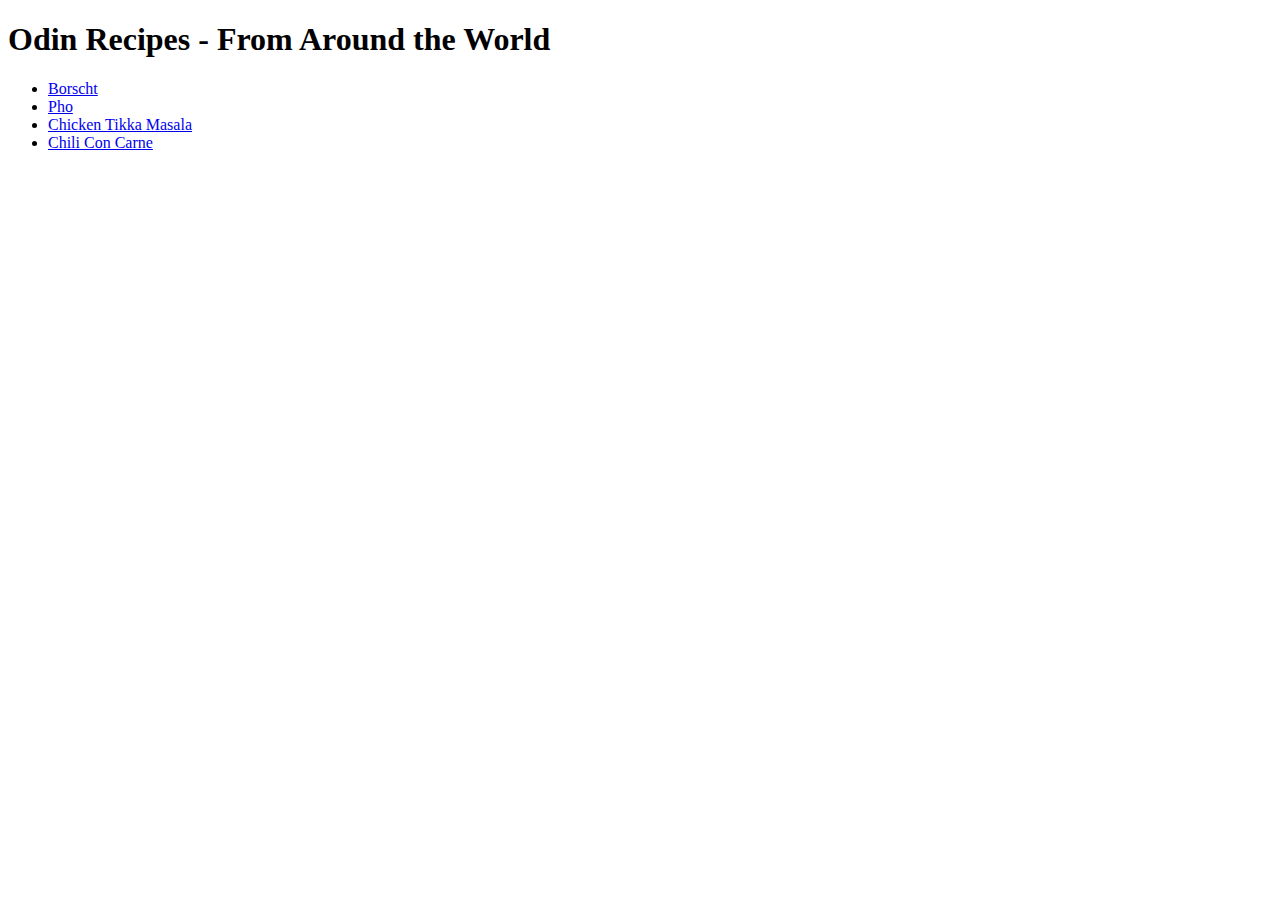
==== index.html @ a8e890d2 "fixed link to tikka masala" ====
<!DOCTYPE html>
<html lang="en">
    <head>
        <meta charset="utf-8">
        <title>Odin Recipes</title>
    </head>
    <body>
        <h1>Odin Recipes - From Around the World</h1>
        <ul>
            <li><a href="recipes/borscht.html">Borscht</a></li>
            <li><a href="recipes/pho.html">Pho</a></li>
            <li><a href="recipes/tikkamasala.html">Chicken Tikka Masala</a></li>
            <li><a href="recipes/chiliconcarne.html">Chili Con Carne</a></li>
        </ul>
    </body>
</html>
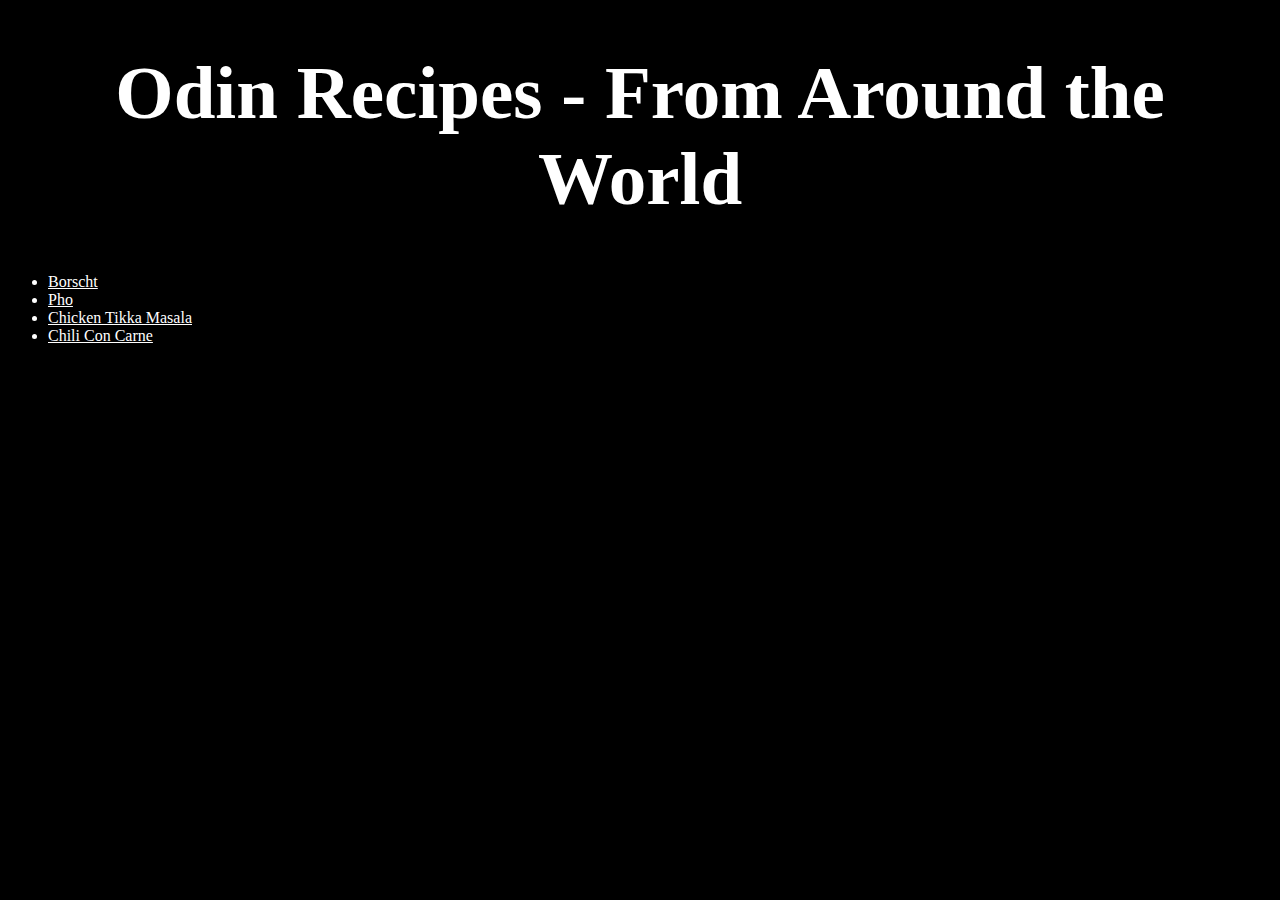
==== commit 99bdfcda: "adding css" ====
--- a/index.html
+++ b/index.html
@@ -3,9 +3,10 @@
     <head>
         <meta charset="utf-8">
         <title>Odin Recipes</title>
+        <link rel="stylesheet" href="css/styles.css">
     </head>
     <body>
-        <h1>Odin Recipes - From Around the World</h1>
+        <h1 class="pagehead">Odin Recipes - From Around the World</h1>
         <ul>
             <li><a href="recipes/borscht.html">Borscht</a></li>
             <li><a href="recipes/pho.html">Pho</a></li>
--- a/css/styles.css
+++ b/css/styles.css
@@ -0,0 +1,8 @@
+* {
+    background-color: black;
+    color: white;
+}
+.pagehead {
+    font-size: 75px;
+    text-align: center;
+}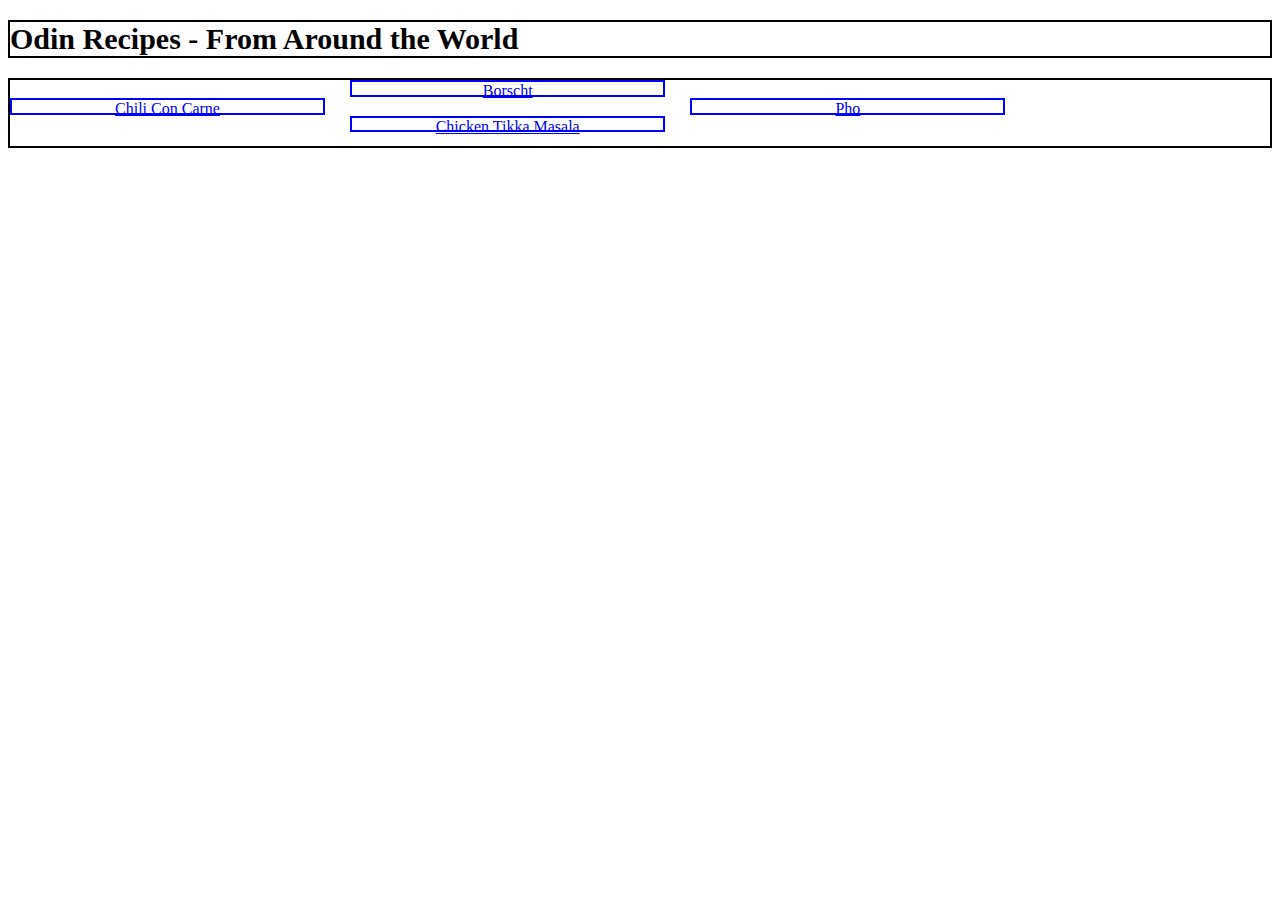
==== commit 4e2669de: "added grid display starting to style the layout" ====
--- a/index.html
+++ b/index.html
@@ -7,11 +7,11 @@
     </head>
     <body>
         <h1 class="pagehead">Odin Recipes - From Around the World</h1>
-        <ul>
-            <li><a href="recipes/borscht.html">Borscht</a></li>
-            <li><a href="recipes/pho.html">Pho</a></li>
-            <li><a href="recipes/tikkamasala.html">Chicken Tikka Masala</a></li>
-            <li><a href="recipes/chiliconcarne.html">Chili Con Carne</a></li>
-        </ul>
+    <section class="recipelinks">
+        <div class="recipecard1"><a href="recipes/borscht.html">Borscht</a></div>
+        <div class="recipecard2"><a href="recipes/pho.html">Pho</a></div>
+        <div class="recipecard3"><a href="recipes/tikkamasala.html">Chicken Tikka Masala</a></div>
+        <div class="recipecard4"><a href="recipes/chiliconcarne.html">Chili Con Carne</a></div>        
+    </section>
     </body>
 </html>--- a/css/styles.css
+++ b/css/styles.css
@@ -1,8 +1,51 @@
-* {
-    background-color: black;
-    color: white;
+.pagehead {
+    border-width: 2px;
+    border-color: black;
+    border-style: solid;
+    font-size: 30px;
 }
-.pagehead {
-    font-size: 75px;
+
+.recipelinks {
+    display: grid;
+    grid-template-columns: 25% 25% 25%;
+    grid-template-rows: 25% 25% 25%;
+    grid-column-gap: 2%;
+    grid-row-gap: 2%;
+    border-style: solid;
+    border-color: black;
+    border-width: 2px;
     text-align: center;
+    font-size: 50;
+}
+
+.recipecard1 {
+    grid-column: 2 / 3;
+    grid-row: 1 / 2;
+    border-style: solid;
+    border-width: 2px;
+    border-color: blue;
+}
+
+.recipecard2 {
+    grid-column: 3 / 4;
+    grid-row: 2 / 3;
+    border-style: solid;
+    border-width: 2px;
+    border-color: blue;
+}
+
+.recipecard3 {
+    grid-column: 2 / 3;
+    grid-row: 3 / 4;
+    border-style: solid;
+    border-width: 2px;
+    border-color: blue;
+}
+
+.recipecard4 {
+    grid-column: 1 / 2;
+    grid-row: 2 /3;
+    border-style: solid;
+    border-width: 2px;
+    border-color: blue;
 }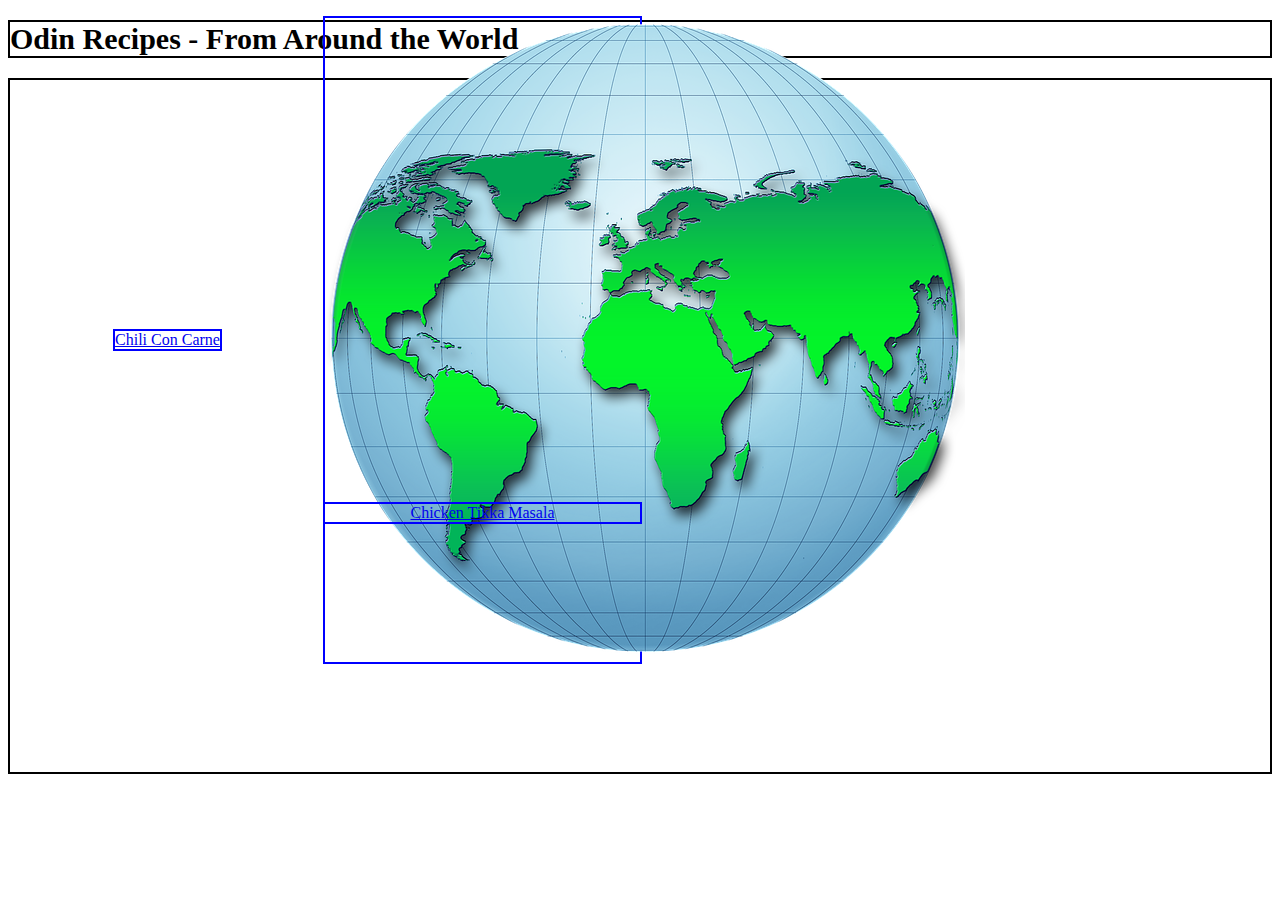
==== commit f098fd68: "additional layout work" ====
--- a/index.html
+++ b/index.html
@@ -10,6 +10,9 @@
     <section class="recipelinks">
         <div class="recipecard1"><a href="recipes/borscht.html">Borscht</a></div>
         <div class="recipecard2"><a href="recipes/pho.html">Pho</a></div>
+        <div class="globe">
+            <img src="img/globe.png" alt="image of world map">
+        </div>
         <div class="recipecard3"><a href="recipes/tikkamasala.html">Chicken Tikka Masala</a></div>
         <div class="recipecard4"><a href="recipes/chiliconcarne.html">Chili Con Carne</a></div>        
     </section>
--- a/css/styles.css
+++ b/css/styles.css
@@ -9,13 +9,15 @@
     display: grid;
     grid-template-columns: 25% 25% 25%;
     grid-template-rows: 25% 25% 25%;
-    grid-column-gap: 2%;
-    grid-row-gap: 2%;
+    justify-items: center;
+    align-items: center;
     border-style: solid;
     border-color: black;
     border-width: 2px;
     text-align: center;
     font-size: 50;
+    max-width: 100%;
+    height: auto;
 }
 
 .recipecard1 {
@@ -24,6 +26,18 @@
     border-style: solid;
     border-width: 2px;
     border-color: blue;
+    max-width: 100%;
+    height: auto;
+}
+
+.globe {
+    grid-column: 2 / 3;
+    grid-row: 2 / 3;
+    border-style: solid;
+    border-width: 2px;
+    border-color: blue;
+    max-width: 100%;
+    height: auto;
 }
 
 .recipecard2 {
@@ -32,6 +46,8 @@
     border-style: solid;
     border-width: 2px;
     border-color: blue;
+    max-width: 100%;
+    height: auto;
 }
 
 .recipecard3 {
@@ -40,6 +56,8 @@
     border-style: solid;
     border-width: 2px;
     border-color: blue;
+    width: 100%;
+    height: auto;
 }
 
 .recipecard4 {
@@ -48,4 +66,6 @@
     border-style: solid;
     border-width: 2px;
     border-color: blue;
+    max-width: 100%;
+    height: auto;
 }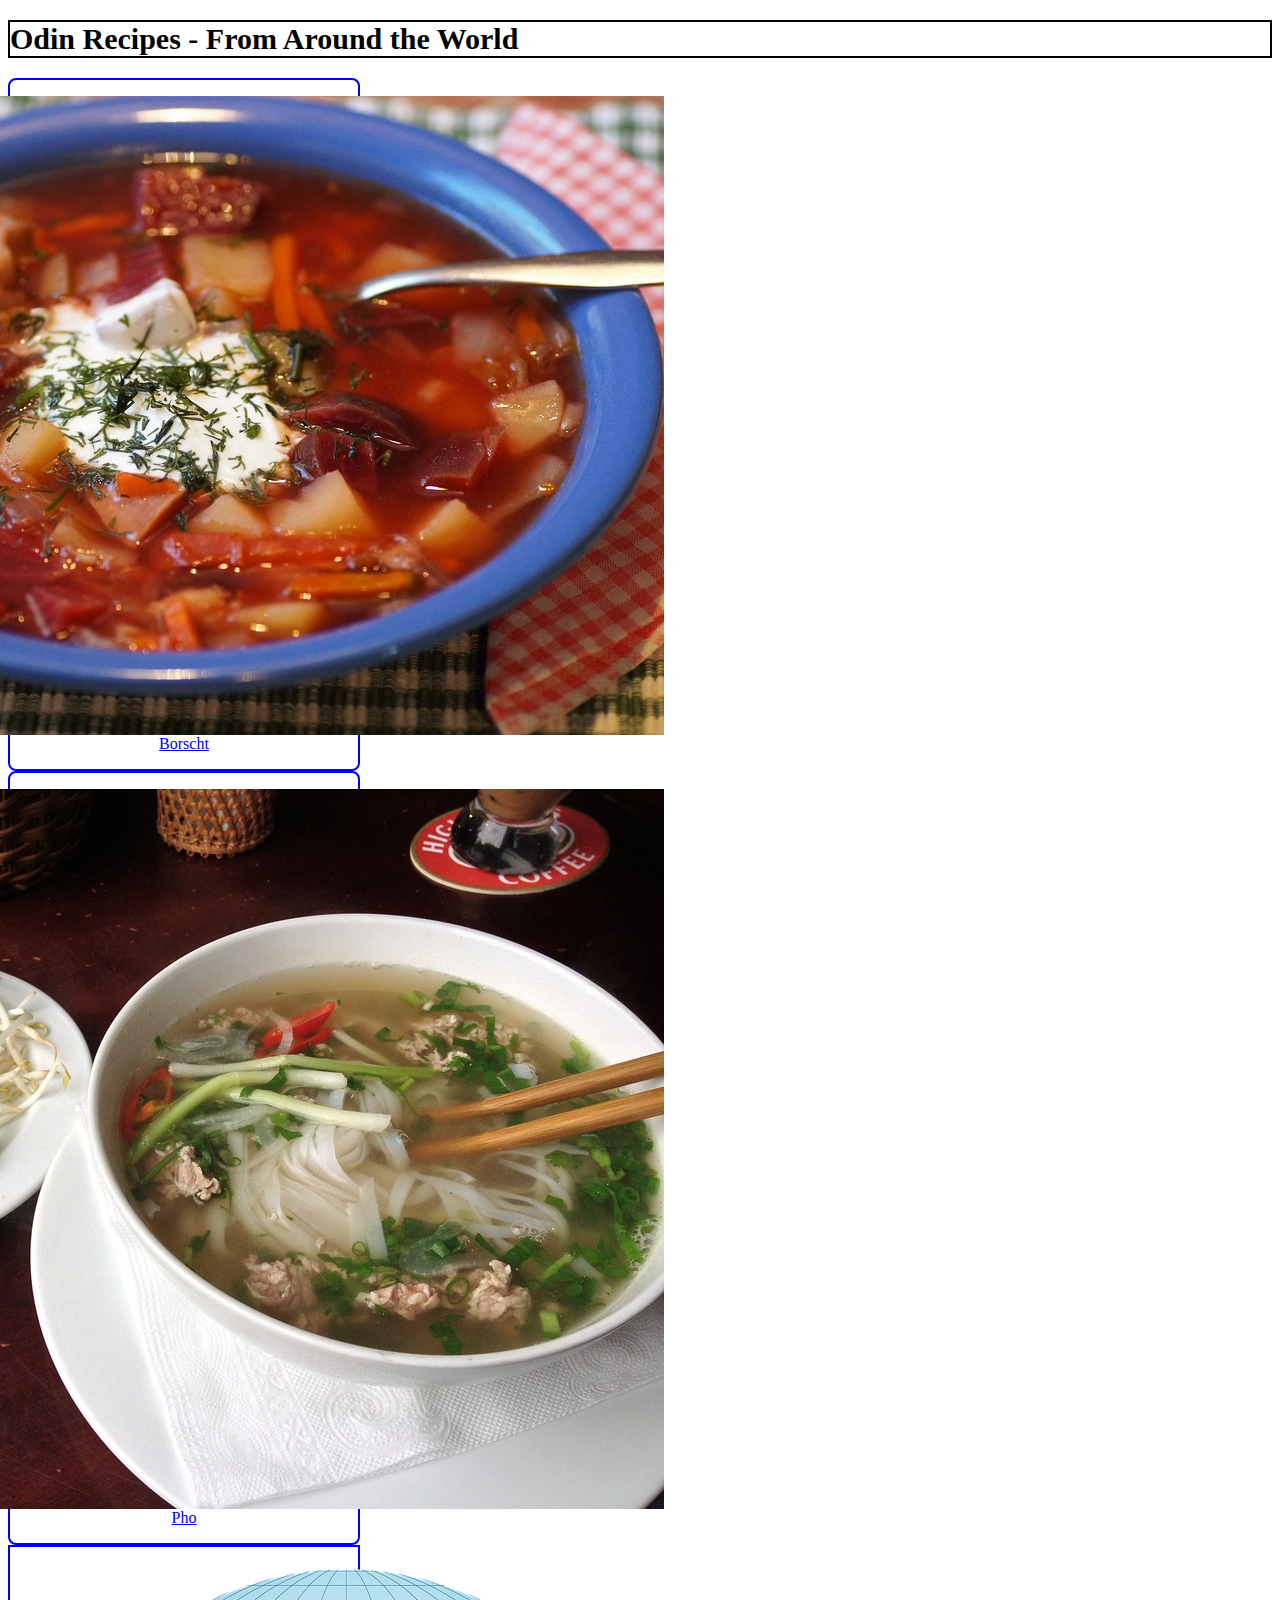
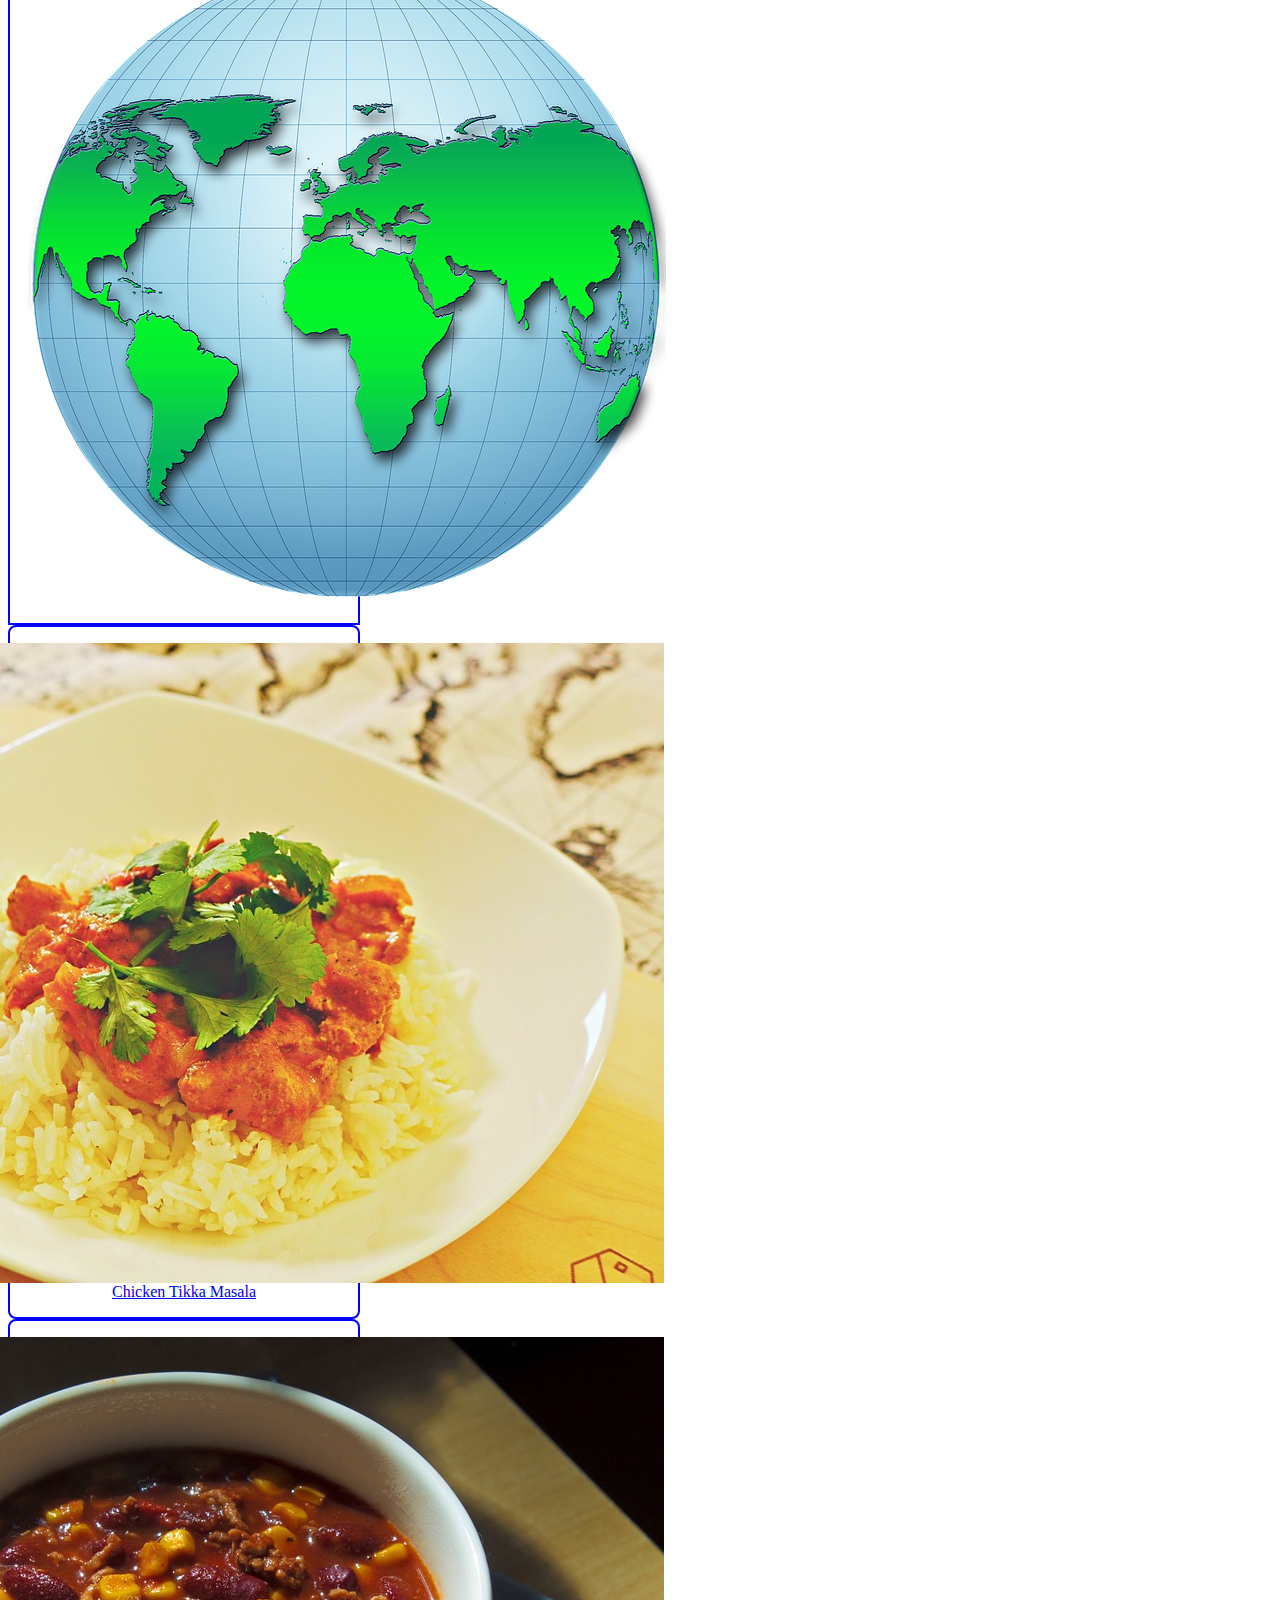
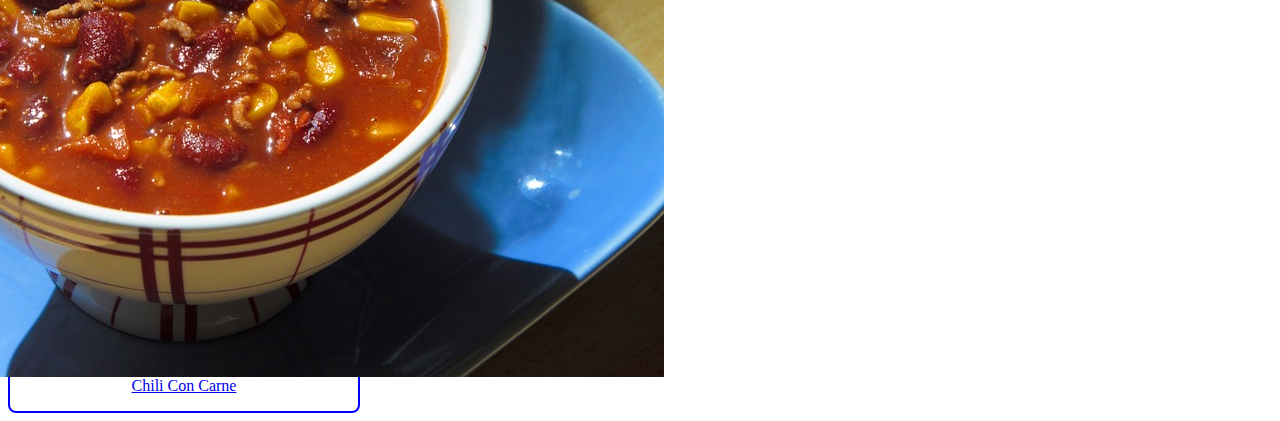
==== commit 9c6422b7: "still working on the layout" ====
--- a/index.html
+++ b/index.html
@@ -8,13 +8,31 @@
     <body>
         <h1 class="pagehead">Odin Recipes - From Around the World</h1>
     <section class="recipelinks">
-        <div class="recipecard1"><a href="recipes/borscht.html">Borscht</a></div>
-        <div class="recipecard2"><a href="recipes/pho.html">Pho</a></div>
-        <div class="globe">
-            <img src="img/globe.png" alt="image of world map">
+        <div>
+            <div class="recipecard1">
+                <img src="img/borscht.jpg" alt="Image of Borscht">
+                <a href="recipes/borscht.html">Borscht</a>
+            </div>
         </div>
-        <div class="recipecard3"><a href="recipes/tikkamasala.html">Chicken Tikka Masala</a></div>
-        <div class="recipecard4"><a href="recipes/chiliconcarne.html">Chili Con Carne</a></div>        
+        <div>      
+            <div class="recipecard2">
+                <img src="img/pho.jpg" alt="Image of Pho">
+                <a href="recipes/pho.html">Pho</a>
+            </div>
+            <div class="globe">
+                <img src="img/globe.png" alt="Image of World Map">
+            </div>
+            <div class="recipecard3">
+                <img src="img/tikkamasala.jpg" alt="Image of Tikka Masala">
+                <a href="recipes/tikkamasala.html">Chicken Tikka Masala</a>
+            </div>
+        </div>
+        <div>    
+            <div class="recipecard4">
+                <img src="img/chiliconcarne.jpg" alt="Image of Chili" >
+                <a href="recipes/chiliconcarne.html">Chili Con Carne</a>
+            </div>
+        </div>        
     </section>
     </body>
 </html>--- a/css/styles.css
+++ b/css/styles.css
@@ -6,66 +6,71 @@
 }
 
 .recipelinks {
-    display: grid;
-    grid-template-columns: 25% 25% 25%;
-    grid-template-rows: 25% 25% 25%;
-    justify-items: center;
-    align-items: center;
-    border-style: solid;
+    border-style: none;
     border-color: black;
     border-width: 2px;
-    text-align: center;
-    font-size: 50;
-    max-width: 100%;
-    height: auto;
+}
+
+.globe {
+    padding: 1rem;
+    width: 25%;
+    border-style: solid;
+    border-width: 2px;
+    border-color: blue;
 }
 
 .recipecard1 {
-    grid-column: 2 / 3;
-    grid-row: 1 / 2;
+    display: flex;
+    flex-direction: column;
+    justify-items: center;
+    align-items: center;
+    width: 25%;
+    background-color: white;
+    padding: 1rem;
     border-style: solid;
     border-width: 2px;
     border-color: blue;
-    max-width: 100%;
-    height: auto;
+    border-radius: .5rem;
 }
 
-.globe {
-    grid-column: 2 / 3;
-    grid-row: 2 / 3;
+.recipecard2 {
+    display: flex;
+    flex-direction: column;
+    justify-items: center;
+    align-items: center;
+    width: 25%;
+    background-color: white;
+    padding: 1rem;
     border-style: solid;
     border-width: 2px;
     border-color: blue;
-    max-width: 100%;
-    height: auto;
+    border-radius: .5rem;
 }
 
-.recipecard2 {
-    grid-column: 3 / 4;
-    grid-row: 2 / 3;
+.recipecard3 {
+    display: flex;
+    flex-direction: column;
+    justify-items: center;
+    align-items: center;
+    width: 25%;
+    background-color: white;
+    padding: 1rem;
     border-style: solid;
     border-width: 2px;
     border-color: blue;
-    max-width: 100%;
-    height: auto;
+    border-radius: .5rem;
 }
 
-.recipecard3 {
-    grid-column: 2 / 3;
-    grid-row: 3 / 4;
+.recipecard4 {
+    display: flex;
+    flex-direction: column;
+    justify-items: center;
+    align-items: center;
+    width: 25%;
+    background-color: white;
+    padding: 1rem;
     border-style: solid;
     border-width: 2px;
     border-color: blue;
-    width: 100%;
-    height: auto;
-}
-
-.recipecard4 {
-    grid-column: 1 / 2;
-    grid-row: 2 /3;
-    border-style: solid;
-    border-width: 2px;
-    border-color: blue;
-    max-width: 100%;
-    height: auto;
+    border-radius: .5rem;
 }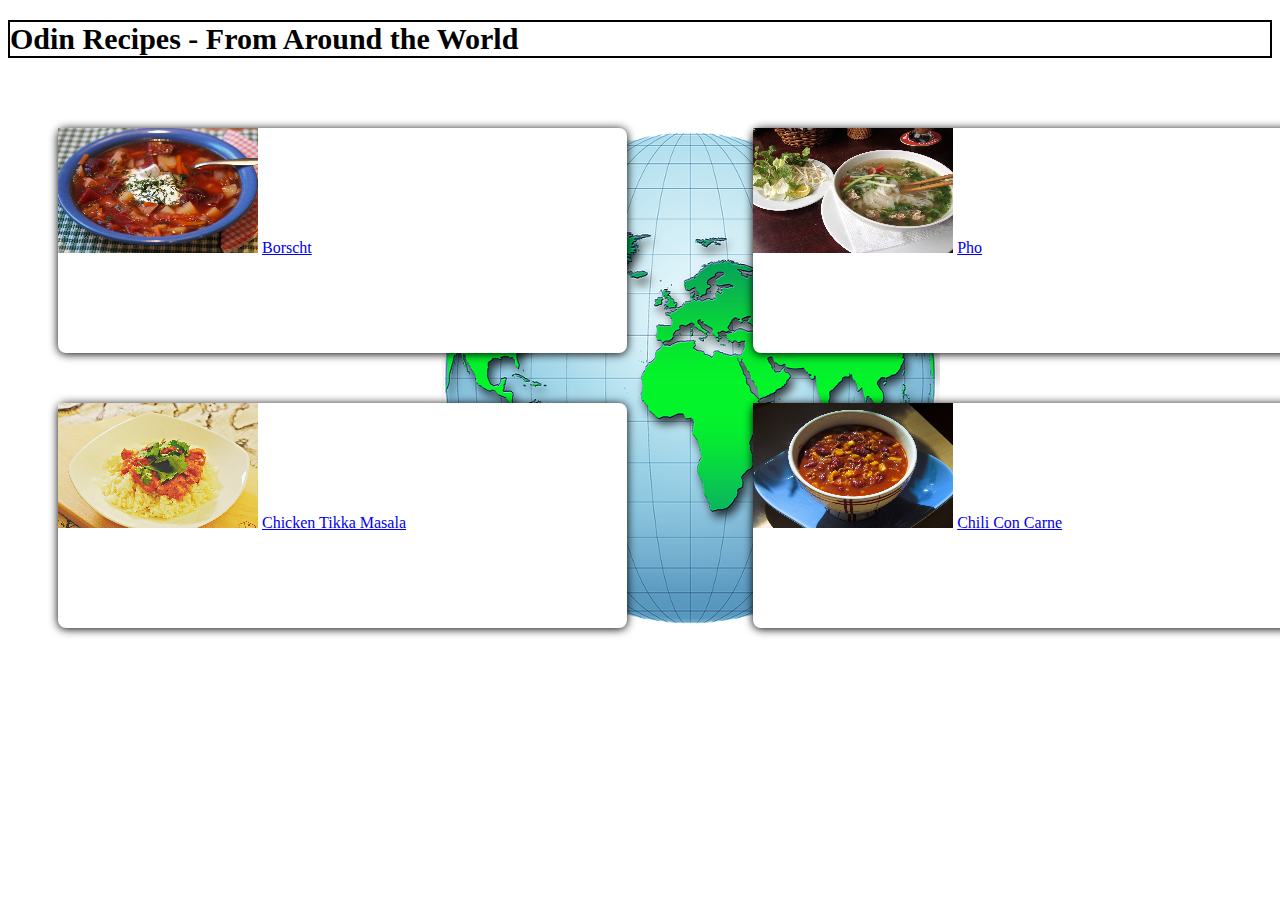
==== commit 4457cb4b: "More layout editing" ====
--- a/index.html
+++ b/index.html
@@ -6,33 +6,31 @@
         <link rel="stylesheet" href="css/styles.css">
     </head>
     <body>
+    <header>
         <h1 class="pagehead">Odin Recipes - From Around the World</h1>
+    </header>
+    <main>
     <section class="recipelinks">
-        <div>
-            <div class="recipecard1">
-                <img src="img/borscht.jpg" alt="Image of Borscht">
-                <a href="recipes/borscht.html">Borscht</a>
-            </div>
+        <div class="recipecard1">
+            <img src="img/smlborscht.jpg" alt="Image of Borscht">
+            <a href="recipes/borscht.html">Borscht</a>
         </div>
-        <div>      
-            <div class="recipecard2">
-                <img src="img/pho.jpg" alt="Image of Pho">
-                <a href="recipes/pho.html">Pho</a>
-            </div>
-            <div class="globe">
-                <img src="img/globe.png" alt="Image of World Map">
-            </div>
-            <div class="recipecard3">
-                <img src="img/tikkamasala.jpg" alt="Image of Tikka Masala">
-                <a href="recipes/tikkamasala.html">Chicken Tikka Masala</a>
-            </div>
+        <div class="recipecard2">
+            <img src="img/smlpho.jpg" alt="Image of Pho">
+            <a href="recipes/pho.html">Pho</a>
+        </div>    
+        <div class="recipecard3">
+            <img src="img/smltikkamasala.jpg" alt="Image of Tikka Masala">
+            <a href="recipes/tikkamasala.html">Chicken Tikka Masala</a>
         </div>
-        <div>    
-            <div class="recipecard4">
-                <img src="img/chiliconcarne.jpg" alt="Image of Chili" >
-                <a href="recipes/chiliconcarne.html">Chili Con Carne</a>
-            </div>
-        </div>        
+        <div class="recipecard4">
+            <img src="img/smlchiliconcarne.jpg" alt="Image of Chili" >
+            <a href="recipes/chiliconcarne.html">Chili Con Carne</a>
+        </div>
     </section>
+    </main>
+    <footer>
+
+    </footer>
     </body>
 </html>--- a/css/styles.css
+++ b/css/styles.css
@@ -6,71 +6,44 @@
 }
 
 .recipelinks {
-    border-style: none;
-    border-color: black;
-    border-width: 2px;
-}
-
-.globe {
-    padding: 1rem;
-    width: 25%;
-    border-style: solid;
-    border-width: 2px;
-    border-color: blue;
+    background-image: url("../img/globe.png");
+    background-repeat: no-repeat;
+    background-position: center;
+    background-size: 500px 500px;
+    width: 100%;
+    min-height: 500px;
+    padding: 50px;
+    display: grid;
+    grid-template-columns: 1fr 1fr;
+    grid-template-rows: 1fr 1fr;
+    grid-gap: 10%;
+    grid
 }
 
 .recipecard1 {
-    display: flex;
-    flex-direction: column;
-    justify-items: center;
-    align-items: center;
-    width: 25%;
     background-color: white;
-    padding: 1rem;
-    border-style: solid;
-    border-width: 2px;
-    border-color: blue;
+    border-style: none;
     border-radius: .5rem;
+    box-shadow: 0 1px 10px 0 black;
 }
 
 .recipecard2 {
-    display: flex;
-    flex-direction: column;
-    justify-items: center;
-    align-items: center;
-    width: 25%;
     background-color: white;
-    padding: 1rem;
-    border-style: solid;
-    border-width: 2px;
-    border-color: blue;
+    border-style: none;
     border-radius: .5rem;
+    box-shadow: 0 1px 10px 0 black;
 }
 
 .recipecard3 {
-    display: flex;
-    flex-direction: column;
-    justify-items: center;
-    align-items: center;
-    width: 25%;
     background-color: white;
-    padding: 1rem;
-    border-style: solid;
-    border-width: 2px;
-    border-color: blue;
+    border-style: none;
     border-radius: .5rem;
+    box-shadow: 0 1px 10px 0 black;
 }
 
 .recipecard4 {
-    display: flex;
-    flex-direction: column;
-    justify-items: center;
-    align-items: center;
-    width: 25%;
     background-color: white;
-    padding: 1rem;
-    border-style: solid;
-    border-width: 2px;
-    border-color: blue;
+    border-style: none;
     border-radius: .5rem;
+    box-shadow: 0 1px 10px 0 black;
 }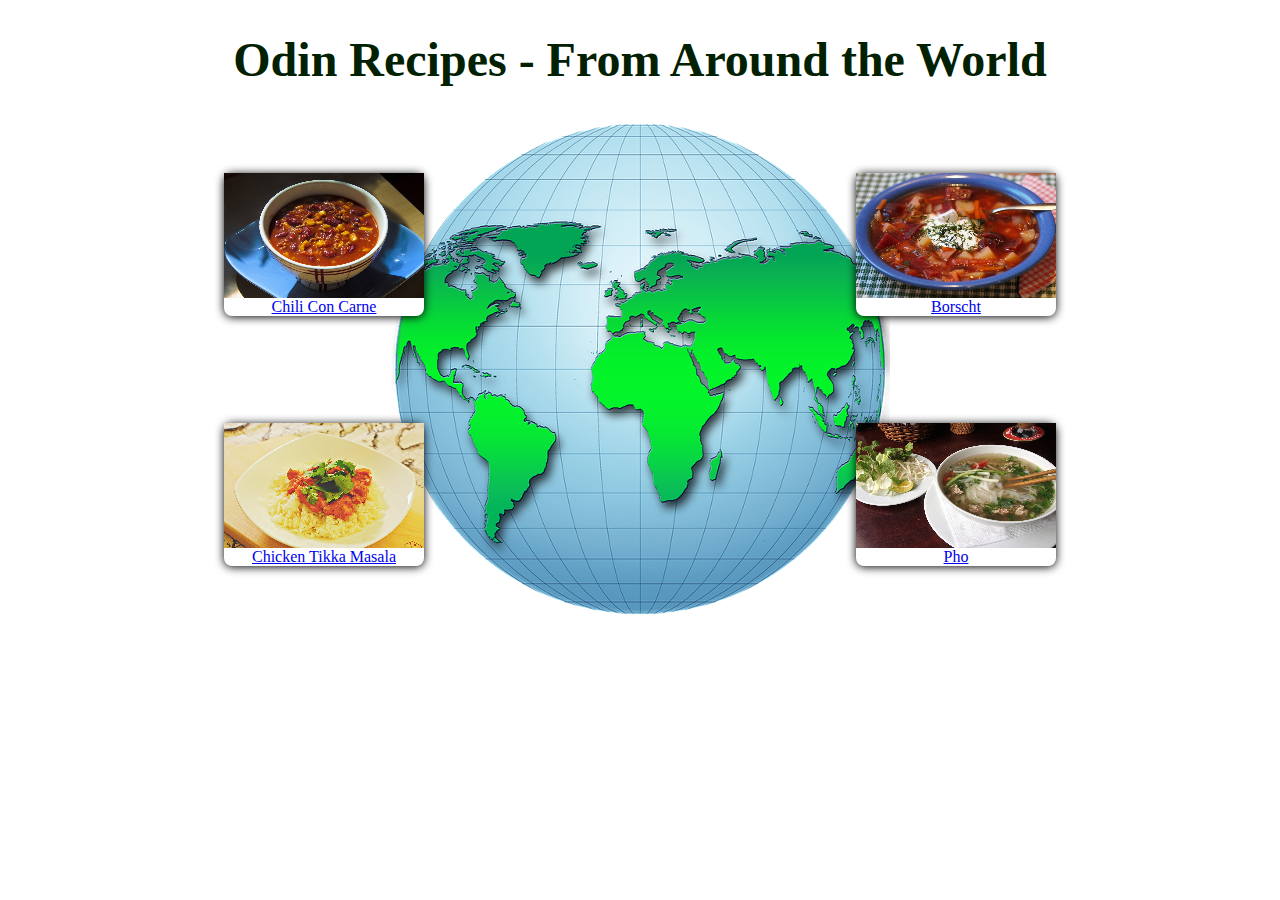
==== commit 1027a35b: "tweaking layouts and styles" ====
--- a/index.html
+++ b/index.html
@@ -2,7 +2,13 @@
 <html lang="en">
     <head>
         <meta charset="utf-8">
-        <title>Odin Recipes</title>
+        <meta name="viewport" content="width=device-width, initial-scale=1">
+        <meta property="og:title" content="Odin Project - Recipes">
+        <meta property="og:type" content="website">
+        <meta property="og:url" content="https://bohdanhoh.github.io/odin-recipes/">
+        <meta property="og:description" content="Recipe Website Project">
+        <meta property="og:image" content=""> 
+        <title>Odin Project - Recipes</title>
         <link rel="stylesheet" href="css/styles.css">
     </head>
     <body>
@@ -12,21 +18,21 @@
     <main>
     <section class="recipelinks">
         <div class="recipecard1">
+            <img src="img/smlchiliconcarne.jpg" alt="Image of Chili" >
+            <a href="recipes/chiliconcarne.html">Chili Con Carne</a>
+        </div>
+        <div class="recipecard2">
             <img src="img/smlborscht.jpg" alt="Image of Borscht">
             <a href="recipes/borscht.html">Borscht</a>
         </div>
-        <div class="recipecard2">
-            <img src="img/smlpho.jpg" alt="Image of Pho">
-            <a href="recipes/pho.html">Pho</a>
-        </div>    
         <div class="recipecard3">
             <img src="img/smltikkamasala.jpg" alt="Image of Tikka Masala">
             <a href="recipes/tikkamasala.html">Chicken Tikka Masala</a>
         </div>
         <div class="recipecard4">
-            <img src="img/smlchiliconcarne.jpg" alt="Image of Chili" >
-            <a href="recipes/chiliconcarne.html">Chili Con Carne</a>
-        </div>
+            <img src="img/smlpho.jpg" alt="Image of Pho">
+            <a href="recipes/pho.html">Pho</a>
+        </div>    
     </section>
     </main>
     <footer>
--- a/css/styles.css
+++ b/css/styles.css
@@ -1,33 +1,42 @@
+body {
+    background-color: white;
+}
+
 .pagehead {
-    border-width: 2px;
-    border-color: black;
-    border-style: solid;
-    font-size: 30px;
+    color: rgb(2, 32, 2);
+    text-align: center;
+    font-size: 3em;
 }
 
 .recipelinks {
     background-image: url("../img/globe.png");
     background-repeat: no-repeat;
     background-position: center;
-    background-size: 500px 500px;
     width: 100%;
     min-height: 500px;
-    padding: 50px;
     display: grid;
     grid-template-columns: 1fr 1fr;
     grid-template-rows: 1fr 1fr;
-    grid-gap: 10%;
-    grid
+    justify-items: center;
+    align-items: center;
 }
 
 .recipecard1 {
-    background-color: white;
+    display: flex;
+    flex-direction: column;
+    align-items: center;
+    max-width: 40%;
+    background-color: white; 
     border-style: none;
     border-radius: .5rem;
     box-shadow: 0 1px 10px 0 black;
 }
 
 .recipecard2 {
+    display: flex;
+    flex-direction: column;
+    align-items: center;
+    max-width: 40%;
     background-color: white;
     border-style: none;
     border-radius: .5rem;
@@ -35,6 +44,10 @@
 }
 
 .recipecard3 {
+    display: flex;
+    flex-direction: column;
+    align-items: center;
+    max-width: 40%;
     background-color: white;
     border-style: none;
     border-radius: .5rem;
@@ -42,6 +55,10 @@
 }
 
 .recipecard4 {
+    display: flex;
+    flex-direction: column;
+    align-items: center;
+    max-width: 40%;
     background-color: white;
     border-style: none;
     border-radius: .5rem;
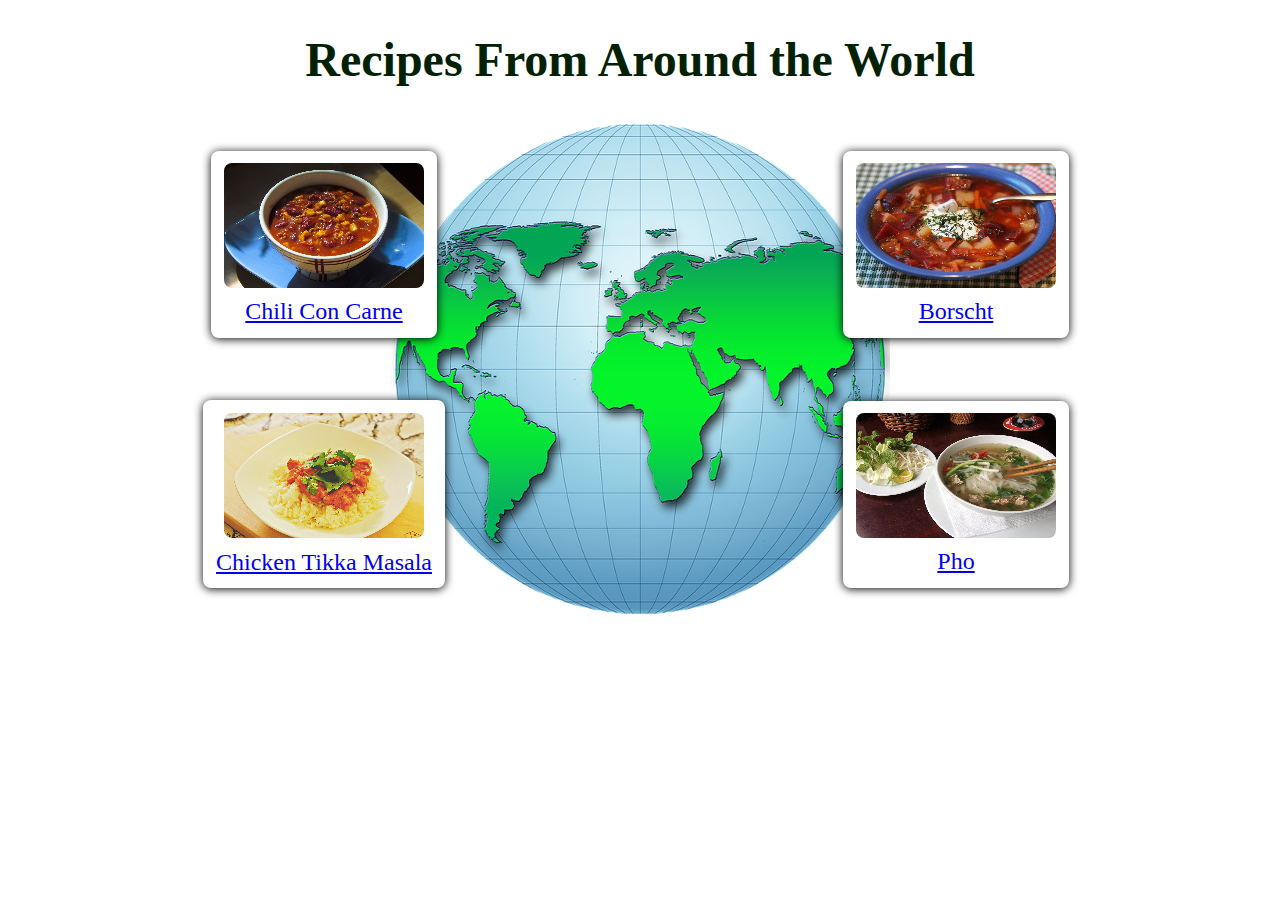
==== commit 78dcc699: "amending CSS to BEM format and adding media query" ====
--- a/index.html
+++ b/index.html
@@ -13,25 +13,25 @@
     </head>
     <body>
     <header>
-        <h1 class="pagehead">Odin Recipes - From Around the World</h1>
+        <h1 class="pagehead">Recipes From Around the World</h1>
     </header>
     <main>
-    <section class="recipelinks">
-        <div class="recipecard1">
-            <img src="img/smlchiliconcarne.jpg" alt="Image of Chili" >
-            <a href="recipes/chiliconcarne.html">Chili Con Carne</a>
+    <section class="recipes">
+        <div class="card">
+            <img class="card__img" src="img/smlchiliconcarne.jpg" alt="Image of Chili" >
+            <a class="card__link" href="recipes/chiliconcarne.html">Chili Con Carne</a>
         </div>
-        <div class="recipecard2">
-            <img src="img/smlborscht.jpg" alt="Image of Borscht">
-            <a href="recipes/borscht.html">Borscht</a>
+        <div class="card">
+            <img class="card__img" src="img/smlborscht.jpg" alt="Image of Borscht">
+            <a class="card__link" href="recipes/borscht.html">Borscht</a>
         </div>
-        <div class="recipecard3">
-            <img src="img/smltikkamasala.jpg" alt="Image of Tikka Masala">
-            <a href="recipes/tikkamasala.html">Chicken Tikka Masala</a>
+        <div class="card">
+            <img class="card__img" src="img/smltikkamasala.jpg" alt="Image of Tikka Masala">
+            <a class="card__link" href="recipes/tikkamasala.html">Chicken Tikka Masala</a>
         </div>
-        <div class="recipecard4">
-            <img src="img/smlpho.jpg" alt="Image of Pho">
-            <a href="recipes/pho.html">Pho</a>
+        <div class="card">
+            <img class="card__img" src="img/smlpho.jpg" alt="Image of Pho">
+            <a class="card__link" href="recipes/pho.html">Pho</a>
         </div>    
     </section>
     </main>
--- a/css/styles.css
+++ b/css/styles.css
@@ -1,14 +1,10 @@
-body {
-    background-color: white;
-}
-
 .pagehead {
     color: rgb(2, 32, 2);
     text-align: center;
     font-size: 3em;
 }
 
-.recipelinks {
+.recipes {
     background-image: url("../img/globe.png");
     background-repeat: no-repeat;
     background-position: center;
@@ -21,46 +17,30 @@
     align-items: center;
 }
 
-.recipecard1 {
+.card {
     display: flex;
     flex-direction: column;
     align-items: center;
-    max-width: 40%;
+    padding: 2%;
+    max-width: 100%;
     background-color: white; 
     border-style: none;
     border-radius: .5rem;
     box-shadow: 0 1px 10px 0 black;
 }
 
-.recipecard2 {
-    display: flex;
-    flex-direction: column;
-    align-items: center;
-    max-width: 40%;
-    background-color: white;
-    border-style: none;
+.card__img {
     border-radius: .5rem;
-    box-shadow: 0 1px 10px 0 black;
 }
 
-.recipecard3 {
-    display: flex;
-    flex-direction: column;
-    align-items: center;
-    max-width: 40%;
-    background-color: white;
-    border-style: none;
-    border-radius: .5rem;
-    box-shadow: 0 1px 10px 0 black;
+.card__link {
+    font-size: 1.5em;
+    padding-top: 5%; 
 }
 
-.recipecard4 {
-    display: flex;
-    flex-direction: column;
-    align-items: center;
-    max-width: 40%;
-    background-color: white;
-    border-style: none;
-    border-radius: .5rem;
-    box-shadow: 0 1px 10px 0 black;
+@media screen and (max-width: 500px) {
+    .recipes {
+        grid-template-columns: 1fr;
+        grid-gap: 5%;
+    }
 }